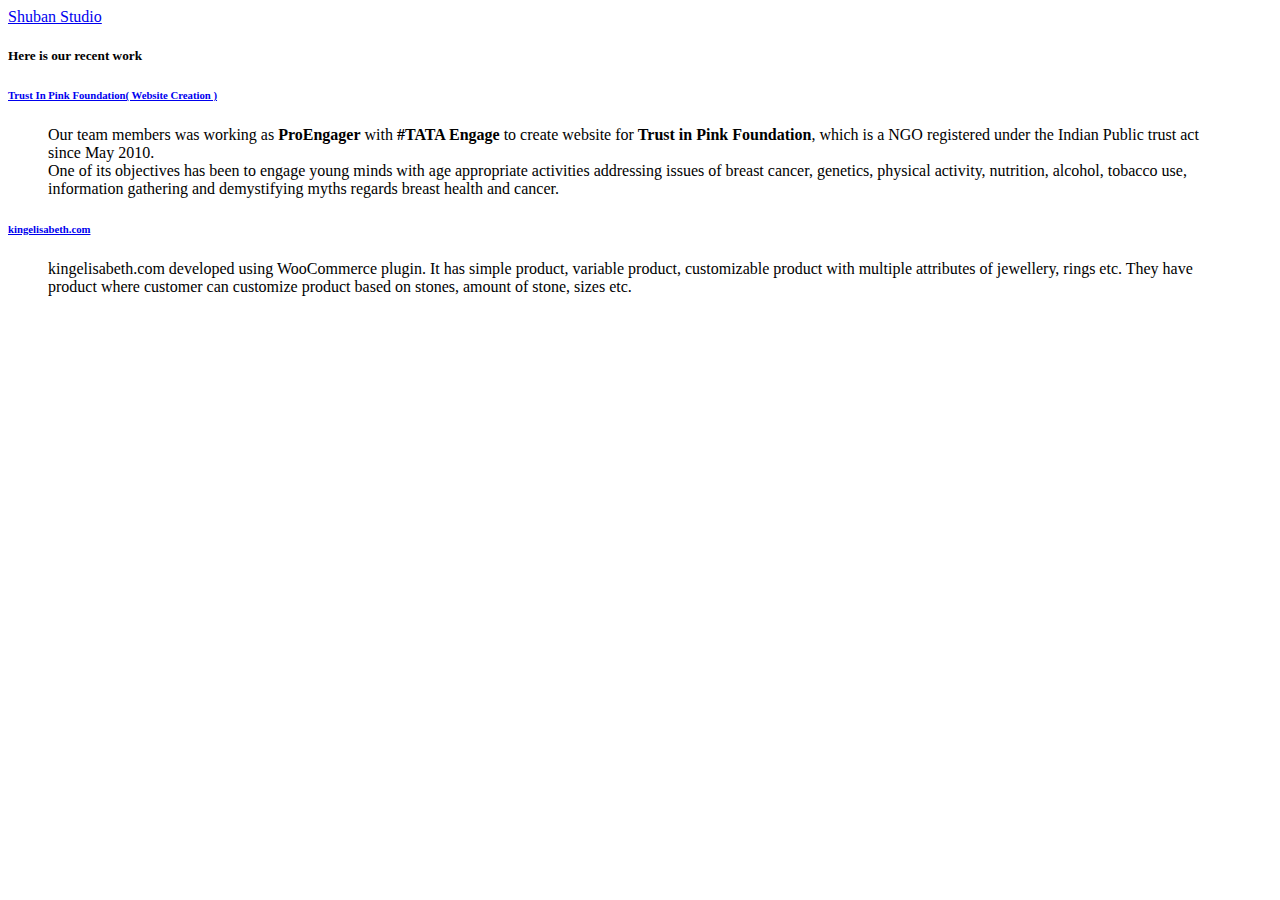
==== index.html @ 75f9dfdf "updated code for home page" ====
<!DOCTYPE html>
<html lang="en">
<head>
	<meta name="viewport" content="width=device-width"/>
	<meta http-equiv="Content-Type" content="text/html; charset=utf-8"/>
    
    <link href="https://cdn.jsdelivr.net/npm/bootstrap@5.1.3/dist/css/bootstrap.min.css" rel="stylesheet" integrity="sha384-1BmE4kWBq78iYhFldvKuhfTAU6auU8tT94WrHftjDbrCEXSU1oBoqyl2QvZ6jIW3" crossorigin="anonymous">
    
    <script src="https://code.jquery.com/jquery-3.6.0.min.js" integrity="sha256-/xUj+3OJU5yExlq6GSYGSHk7tPXikynS7ogEvDej/m4=" crossorigin="anonymous"></script>
	
    <title>Shuban Studio</title>
</head>
<body>
    <div class="container py-3">
        <header>
            <div class="d-flex flex-column flex-md-row align-items-center pb-3 mb-4 border-bottom">
                <a href="/" class="d-flex align-items-center text-dark text-decoration-none">
                    <span class="fs-4">Shuban Studio</span>
                </a>
            </div>

            <div class="p-3 pb-md-4 mx-auto text-center">
                <h5>Here is our recent work</h5>
            </div>

            <div class="p-3 pb-md-4 mx-auto text-center">
                <h6>
                    <a class="" href="https://trustinpink.org/" target="_blank" rel="noreferrer noopener nofollow">Trust In Pink Foundation( Website Creation )</a>
                </h6>
                <figure class="figure">
                    <!-- <img class="img-fluid rounded" src="assets/images/tipf-home.png" alt="" width="" height=""> -->
                    <figcaption class="figure-caption text-start">
                        <p>
                            Our team members was working as <strong>ProEngager</strong> with <strong>#TATA Engage</strong> to create website for <strong>Trust in Pink Foundation</strong>, which is a NGO registered under the Indian Public trust act since May 2010.
                            <br>
                            One of its objectives has been to engage young minds with age appropriate activities addressing issues of breast cancer, genetics, physical activity, nutrition, alcohol, tobacco use, information gathering and demystifying myths regards breast health and cancer.
                        </p>
                    </figcaption>
                </figure>
            </div>

            <div class="p-3 pb-md-4 mx-auto text-center">
                <h6>
                    <a class="" href="https://kingelisabeth.com/" target="_blank" rel="noreferrer noopener nofollow">kingelisabeth.com</a>
                </h6>
                <figure class="figure">
                    <!-- <img class="img-fluid rounded" src="assets/images/ke-home.png" alt="" width="" height=""> -->
                    <figcaption class="figure-caption text-start">
                        <p>
                            kingelisabeth.com developed using WooCommerce plugin. It has simple product, variable product, customizable product with multiple attributes of jewellery, rings etc. They have product where customer can customize product based on stones, amount of stone, sizes etc.
                        </p>
                    </figcaption>
                </figure>
            </div>
        </header>
    </div>

    <script src="https://cdn.jsdelivr.net/npm/bootstrap@5.1.3/dist/js/bootstrap.bundle.min.js" integrity="sha384-ka7Sk0Gln4gmtz2MlQnikT1wXgYsOg+OMhuP+IlRH9sENBO0LRn5q+8nbTov4+1p" crossorigin="anonymous"></script>
    <script type="text/javascript" src="assets/js/frontend.js"></script>

</body>
</html>
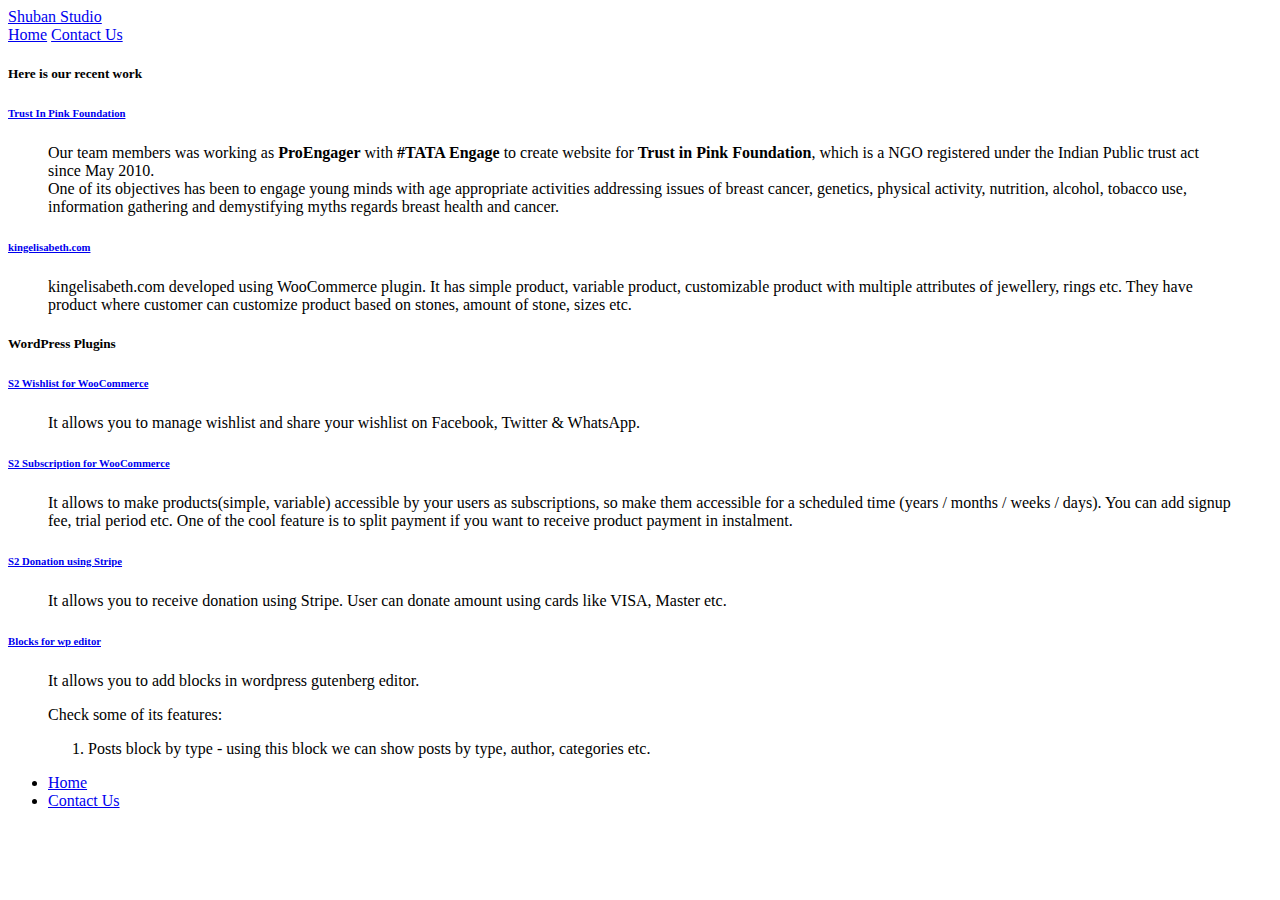
==== commit aa7bdb97: "updated code for index.html" ====
--- a/index.html
+++ b/index.html
@@ -1,62 +1,169 @@
 <!DOCTYPE html>
 <html lang="en">
 <head>
-	<meta name="viewport" content="width=device-width"/>
-	<meta http-equiv="Content-Type" content="text/html; charset=utf-8"/>
+    <meta name="viewport" content="width=device-width, initial-scale=1"/>
+    <meta http-equiv="Content-Type" content="text/html; charset=utf-8"/>
+
+    <link href="https://cdn.jsdelivr.net/npm/bootstrap@5.3.1/dist/css/bootstrap.min.css" rel="stylesheet" integrity="sha384-4bw+/aepP/YC94hEpVNVgiZdgIC5+VKNBQNGCHeKRQN+PtmoHDEXuppvnDJzQIu9" crossorigin="anonymous">
     
-    <link href="https://cdn.jsdelivr.net/npm/bootstrap@5.1.3/dist/css/bootstrap.min.css" rel="stylesheet" integrity="sha384-1BmE4kWBq78iYhFldvKuhfTAU6auU8tT94WrHftjDbrCEXSU1oBoqyl2QvZ6jIW3" crossorigin="anonymous">
+    <script src="https://cdn.jsdelivr.net/npm/jquery@3.7.0/dist/jquery.min.js" integrity="sha256-/xUj+3OJU5yExlq6GSYGSHk7tPXikynS7ogEvDej/m4=" crossorigin="anonymous"></script>
+
+    <!-- Global site tag (gtag.js) - Google Analytics -->
+    <!-- <script async src="https://www.googletagmanager.com/gtag/js?id=G-YF41QN43KM"></script>
+    <script>
+    if ( location.hostname !== "localhost" || location.hostname !== "127.0.0.1" ) {
+
+        window.dataLayer = window.dataLayer || [];
+        function gtag(){dataLayer.push(arguments);}
+        gtag('js', new Date());
+
+        gtag('config', 'G-YF41QN43KM');
+
+    }
+    </script> -->
     
-    <script src="https://code.jquery.com/jquery-3.6.0.min.js" integrity="sha256-/xUj+3OJU5yExlq6GSYGSHk7tPXikynS7ogEvDej/m4=" crossorigin="anonymous"></script>
-	
     <title>Shuban Studio</title>
 </head>
 <body>
     <div class="container py-3">
         <header>
-            <div class="d-flex flex-column flex-md-row align-items-center pb-3 mb-4 border-bottom">
+            <!-- <div class="d-flex flex-column flex-md-row align-items-center pb-3 mb-4 border-bottom">
                 <a href="/" class="d-flex align-items-center text-dark text-decoration-none">
                     <span class="fs-4">Shuban Studio</span>
                 </a>
+            </div> -->
+            <div class="d-flex flex-column flex-md-row align-items-center pb-3 mb-4 border-bottom">
+                <a href="/" class="d-flex align-items-center link-body-emphasis text-decoration-none">
+                    <span class="fs-4">Shuban Studio</span>
+                </a>
+
+                <nav class="d-inline-flex mt-2 mt-md-0 ms-md-auto">
+                    <a class="me-3 py-2 link-body-emphasis text-decoration-none" href="/">Home</a>
+                    <!-- <a class="me-3 py-2 link-body-emphasis text-decoration-none" href="#">Docs</a> -->
+                    <!-- <a class="me-3 py-2 link-body-emphasis text-decoration-none" href="#">FAQs</a> -->
+                    <a href="mailto:shuban.studio@gmail.com" rel="nofollow" target="_blank" class="py-2 link-body-emphasis text-decoration-none">Contact Us</a>
+                </nav>
+            </div>
+        </header>
+
+        <div class="p-3 pb-md-4 mx-auto text-center">
+            <h5>Here is our recent work</h5>
+        </div>
+
+        <div class="p-3 pb-md-4 mx-auto text-center">
+            <h6>
+                <a class="" href="https://trustinpink.org/" target="_blank" rel="noreferrer noopener nofollow">Trust In Pink Foundation</a>
+            </h6>
+            <figure class="figure">
+                <!-- <img class="img-fluid rounded" src="assets/images/tipf-home.png" alt="" width="" height=""> -->
+                <figcaption class="figure-caption text-start">
+                    <p>
+                        Our team members was working as <strong>ProEngager</strong> with <strong>#TATA Engage</strong> to create website for <strong>Trust in Pink Foundation</strong>, which is a NGO registered under the Indian Public trust act since May 2010.
+                        <br>
+                        One of its objectives has been to engage young minds with age appropriate activities addressing issues of breast cancer, genetics, physical activity, nutrition, alcohol, tobacco use, information gathering and demystifying myths regards breast health and cancer.
+                    </p>
+                </figcaption>
+            </figure>
+        </div>
+
+        <div class="p-3 pb-md-4 mx-auto text-center">
+            <h6>
+                <a class="" href="https://kingelisabeth.com/" target="_blank" rel="noreferrer noopener nofollow">kingelisabeth.com</a>
+            </h6>
+            <figure class="figure">
+                <!-- <img class="img-fluid rounded" src="assets/images/ke-home.png" alt="" width="" height=""> -->
+                <figcaption class="figure-caption text-start">
+                    <p>
+                        kingelisabeth.com developed using WooCommerce plugin. It has simple product, variable product, customizable product with multiple attributes of jewellery, rings etc. They have product where customer can customize product based on stones, amount of stone, sizes etc.
+                    </p>
+                </figcaption>
+            </figure>
+        </div>
+
+        <div class="p-3 pb-md-4 mx-auto text-center">
+            <h5>WordPress Plugins</h5>
+        </div>
+
+        <div class="container">
+            <div class="row">
+                <div class="col-sm-6">
+                    <div class="p-3 pb-md-4 mx-auto text-center">
+                        <h6>
+                            <a class="" href="https://wordpress.org/plugins/s2-wishlist-for-woocommerce/" target="_blank" rel="noreferrer noopener nofollow">S2 Wishlist for WooCommerce</a>
+                        </h6>
+                        <figure class="figure">
+                            <figcaption class="figure-caption text-start">
+                                <p>
+                                    It allows you to manage wishlist and share your wishlist on Facebook, Twitter &amp; WhatsApp.
+                                </p>
+                            </figcaption>
+                        </figure>
+                    </div>
+                </div>
+                <div class="col-sm-6">
+                    <div class="p-3 pb-md-4 mx-auto text-center">
+                        <h6>
+                            <a class="" href="https://wordpress.org/plugins/s2-subscription-for-woocommerce/" target="_blank" rel="noreferrer noopener nofollow">S2 Subscription for WooCommerce</a>
+                        </h6>
+                        <figure class="figure">
+                            <figcaption class="figure-caption text-start">
+                                <p>
+                                    It allows to make products(simple, variable) accessible by your users as subscriptions, so make them accessible for a scheduled time (years / months / weeks / days). You can add signup fee, trial period etc. One of the cool feature is to split payment if you want to receive product payment in instalment.
+                                </p>
+                            </figcaption>
+                        </figure>
+                    </div>
+                </div>
             </div>
 
-            <div class="p-3 pb-md-4 mx-auto text-center">
-                <h5>Here is our recent work</h5>
+            <div class="row">
+                <div class="col-sm-6">
+                    <div class="p-3 pb-md-4 mx-auto text-center">
+                        <h6>
+                            <a class="" href="https://wordpress.org/plugins/s2-donation-using-stripe/" target="_blank" rel="noreferrer noopener nofollow">S2 Donation using Stripe</a>
+                        </h6>
+                        <figure class="figure">
+                            <!-- <img class="img-fluid rounded" src="assets/images/ke-home.png" alt="" width="" height=""> -->
+                            <figcaption class="figure-caption text-start">
+                                <p>
+                                    It allows you to receive donation using Stripe. User can donate amount using cards like VISA, Master etc.
+                                </p>
+                            </figcaption>
+                        </figure>
+                    </div>
+                </div>
+                <div class="col-sm-6">
+                    <div class="p-3 pb-md-4 mx-auto text-center">
+                        <h6>
+                            <a class="" href="https://wordpress.org/plugins/blocks-for-wp-editor/" target="_blank" rel="noreferrer noopener nofollow">Blocks for wp editor</a>
+                        </h6>
+                        <figure class="figure">
+                            <!-- <img class="img-fluid rounded" src="assets/images/ke-home.png" alt="" width="" height=""> -->
+                            <figcaption class="figure-caption text-start">
+                                <p>It allows you to add blocks in wordpress gutenberg editor.</p>
+                                <p>Check some of its features:</p>
+                                <ol>
+                                    <li>Posts block by type - using this block we can show posts by type, author, categories etc.</li>
+                                </ol>
+                            </figcaption>
+                        </figure>
+                    </div>
+                </div>
             </div>
-
-            <div class="p-3 pb-md-4 mx-auto text-center">
-                <h6>
-                    <a class="" href="https://trustinpink.org/" target="_blank" rel="noreferrer noopener nofollow">Trust In Pink Foundation( Website Creation )</a>
-                </h6>
-                <figure class="figure">
-                    <!-- <img class="img-fluid rounded" src="assets/images/tipf-home.png" alt="" width="" height=""> -->
-                    <figcaption class="figure-caption text-start">
-                        <p>
-                            Our team members was working as <strong>ProEngager</strong> with <strong>#TATA Engage</strong> to create website for <strong>Trust in Pink Foundation</strong>, which is a NGO registered under the Indian Public trust act since May 2010.
-                            <br>
-                            One of its objectives has been to engage young minds with age appropriate activities addressing issues of breast cancer, genetics, physical activity, nutrition, alcohol, tobacco use, information gathering and demystifying myths regards breast health and cancer.
-                        </p>
-                    </figcaption>
-                </figure>
-            </div>
-
-            <div class="p-3 pb-md-4 mx-auto text-center">
-                <h6>
-                    <a class="" href="https://kingelisabeth.com/" target="_blank" rel="noreferrer noopener nofollow">kingelisabeth.com</a>
-                </h6>
-                <figure class="figure">
-                    <!-- <img class="img-fluid rounded" src="assets/images/ke-home.png" alt="" width="" height=""> -->
-                    <figcaption class="figure-caption text-start">
-                        <p>
-                            kingelisabeth.com developed using WooCommerce plugin. It has simple product, variable product, customizable product with multiple attributes of jewellery, rings etc. They have product where customer can customize product based on stones, amount of stone, sizes etc.
-                        </p>
-                    </figcaption>
-                </figure>
-            </div>
-        </header>
+        </div>
+        <footer class="py-3 my-4">
+            <ul class="nav justify-content-center border-bottom pb-3 mb-3">
+                <li class="nav-item"><a href="/" class="nav-link px-2 text-body-secondary">Home</a></li>
+                <!-- <li class="nav-item"><a href="#" class="nav-link px-2 text-body-secondary">Docs</a></li> -->
+                <!-- <li class="nav-item"><a href="#" class="nav-link px-2 text-body-secondary">FAQs</a></li> -->
+                <li class="nav-item"><a href="mailto:shuban.studio@gmail.com" rel="nofollow" target="_blank" class="nav-link px-2 text-body-secondary">Contact Us</a></li>
+            </ul>
+            <p class="text-center text-body-secondary"></p>
+        </footer>
     </div>
 
-    <script src="https://cdn.jsdelivr.net/npm/bootstrap@5.1.3/dist/js/bootstrap.bundle.min.js" integrity="sha384-ka7Sk0Gln4gmtz2MlQnikT1wXgYsOg+OMhuP+IlRH9sENBO0LRn5q+8nbTov4+1p" crossorigin="anonymous"></script>
-    <script type="text/javascript" src="assets/js/frontend.js"></script>
+    <script src="https://cdn.jsdelivr.net/npm/bootstrap@5.3.1/dist/js/bootstrap.min.js" integrity="sha384-Rx+T1VzGupg4BHQYs2gCW9It+akI2MM/mndMCy36UVfodzcJcF0GGLxZIzObiEfa" crossorigin="anonymous"></script>
+    <script type="text/javascript" src="assets/js/frontend.min.js"></script>
 
 </body>
 </html>
